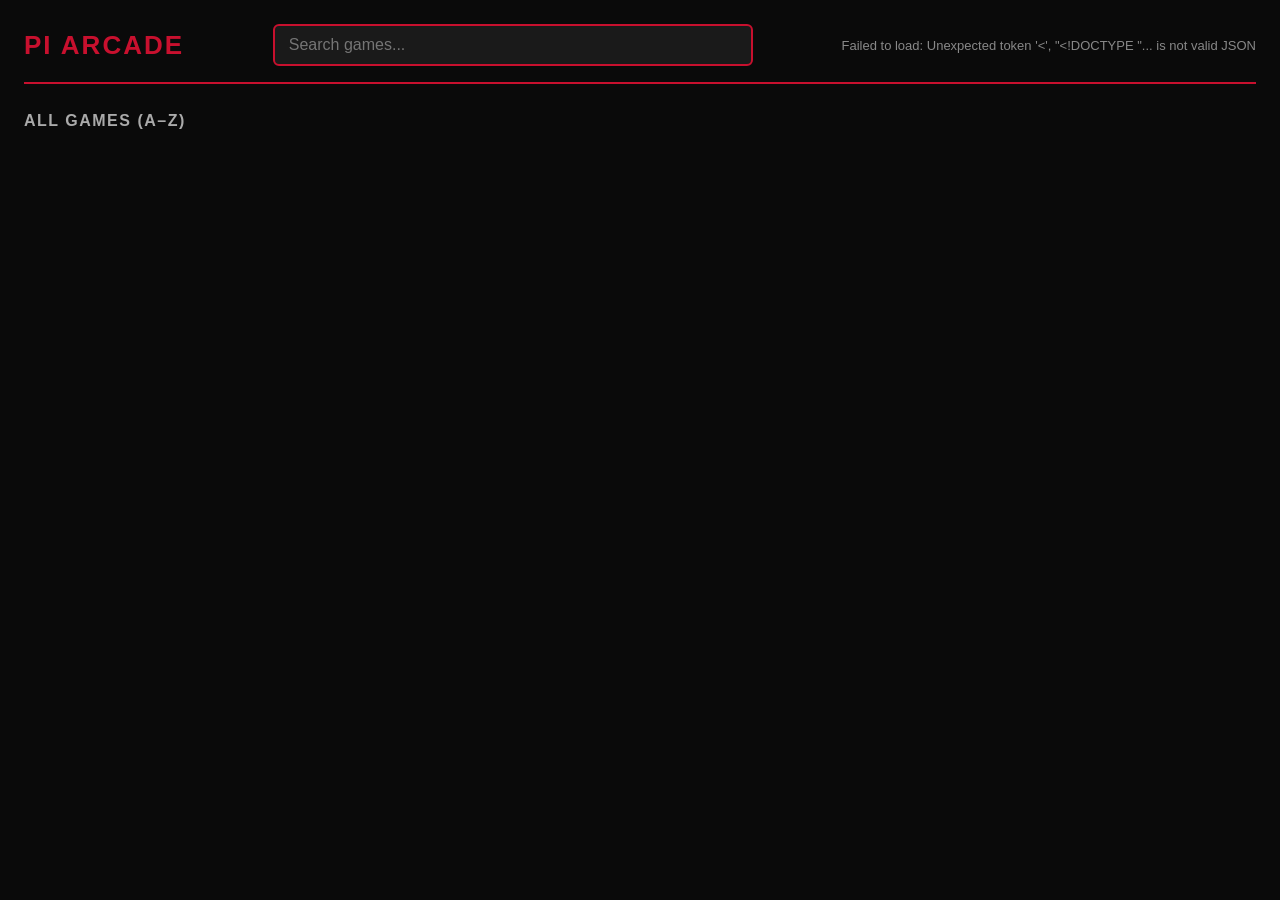
==== frontend/index.html @ c1851e15 "Initial commit: pi-arcade-kiosk extracted from Desktop NES emulator kiosk built earlier in 2026 — Fl" ====
<!DOCTYPE html>
<html lang="en">
<head>
  <meta charset="UTF-8">
  <meta name="viewport" content="width=device-width, initial-scale=1.0">
  <title>Pi Arcade</title>
  <link rel="stylesheet" href="style.css">
</head>
<body>
  <header>
    <h1>Pi Arcade</h1>
    <input type="search" id="search" placeholder="Search games..." autocomplete="off" autofocus>
    <div class="status" id="status">Loading...</div>
  </header>

  <main>
    <section id="top10-section" hidden>
      <h2>★ Top 10 Most Played</h2>
      <div id="top10" class="grid grid-top"></div>
    </section>

    <section>
      <h2 id="all-heading">All Games (A–Z)</h2>
      <div id="grid" class="grid"></div>
    </section>
  </main>

  <script src="app.js"></script>
</body>
</html>
---- frontend/style.css ----
* { box-sizing: border-box; margin: 0; padding: 0; }

body {
  background: #0a0a0a;
  color: #fff;
  font-family: -apple-system, "Segoe UI", Roboto, sans-serif;
  min-height: 100vh;
  padding: 24px;
}

header {
  display: grid;
  grid-template-columns: auto 1fr auto;
  align-items: center;
  gap: 24px;
  margin-bottom: 24px;
  padding-bottom: 16px;
  border-bottom: 2px solid #c8102e;
}

h1 {
  font-size: 26px;
  letter-spacing: 2px;
  color: #c8102e;
  text-transform: uppercase;
  white-space: nowrap;
}

#search {
  background: #1a1a1a;
  border: 2px solid #333;
  color: #fff;
  font-size: 16px;
  padding: 10px 14px;
  border-radius: 6px;
  width: 100%;
  max-width: 480px;
  justify-self: center;
  font-family: inherit;
}

#search:focus {
  outline: none;
  border-color: #c8102e;
}

.status {
  font-size: 13px;
  color: #888;
  text-align: right;
  white-space: nowrap;
}

h2 {
  font-size: 16px;
  text-transform: uppercase;
  letter-spacing: 1.5px;
  color: #aaa;
  margin: 28px 0 12px;
  font-weight: 600;
}

section:first-of-type h2 { margin-top: 0; }

.grid {
  display: grid;
  grid-template-columns: repeat(auto-fill, minmax(180px, 1fr));
  gap: 10px;
}

.grid-top {
  grid-template-columns: repeat(auto-fill, minmax(220px, 1fr));
}

.tile {
  position: relative;
  background: #1a1a1a;
  border: 2px solid #333;
  border-radius: 8px;
  padding: 18px 14px;
  cursor: pointer;
  transition: transform 0.12s ease, border-color 0.12s, background 0.12s;
  text-align: center;
  user-select: none;
  font-family: inherit;
  color: inherit;
  width: 100%;
  min-height: 70px;
  display: flex;
  align-items: center;
  justify-content: center;
}

.tile:hover, .tile:focus {
  transform: translateY(-2px);
  border-color: #c8102e;
  background: #222;
  outline: none;
}

.tile:active { transform: translateY(0); }

.tile.top {
  border-color: #c8102e;
  background: linear-gradient(135deg, #1a1a1a 0%, #2a1010 100%);
  min-height: 90px;
}

.tile-title {
  font-size: 14px;
  font-weight: 600;
  line-height: 1.3;
  word-break: break-word;
}

.tile.top .tile-title {
  font-size: 15px;
}

.tile-rank {
  position: absolute;
  top: 6px;
  left: 8px;
  font-size: 13px;
  font-weight: 800;
  color: #c8102e;
}

.tile-plays {
  position: absolute;
  top: 6px;
  right: 8px;
  font-size: 11px;
  color: #888;
  font-weight: 600;
}

.tile.top .tile-plays {
  color: #c8102e;
}

.empty {
  grid-column: 1 / -1;
  text-align: center;
  padding: 48px;
  color: #666;
  font-size: 14px;
}

@media (max-width: 600px) {
  header {
    grid-template-columns: 1fr;
    gap: 12px;
  }
  .status { text-align: left; }
}
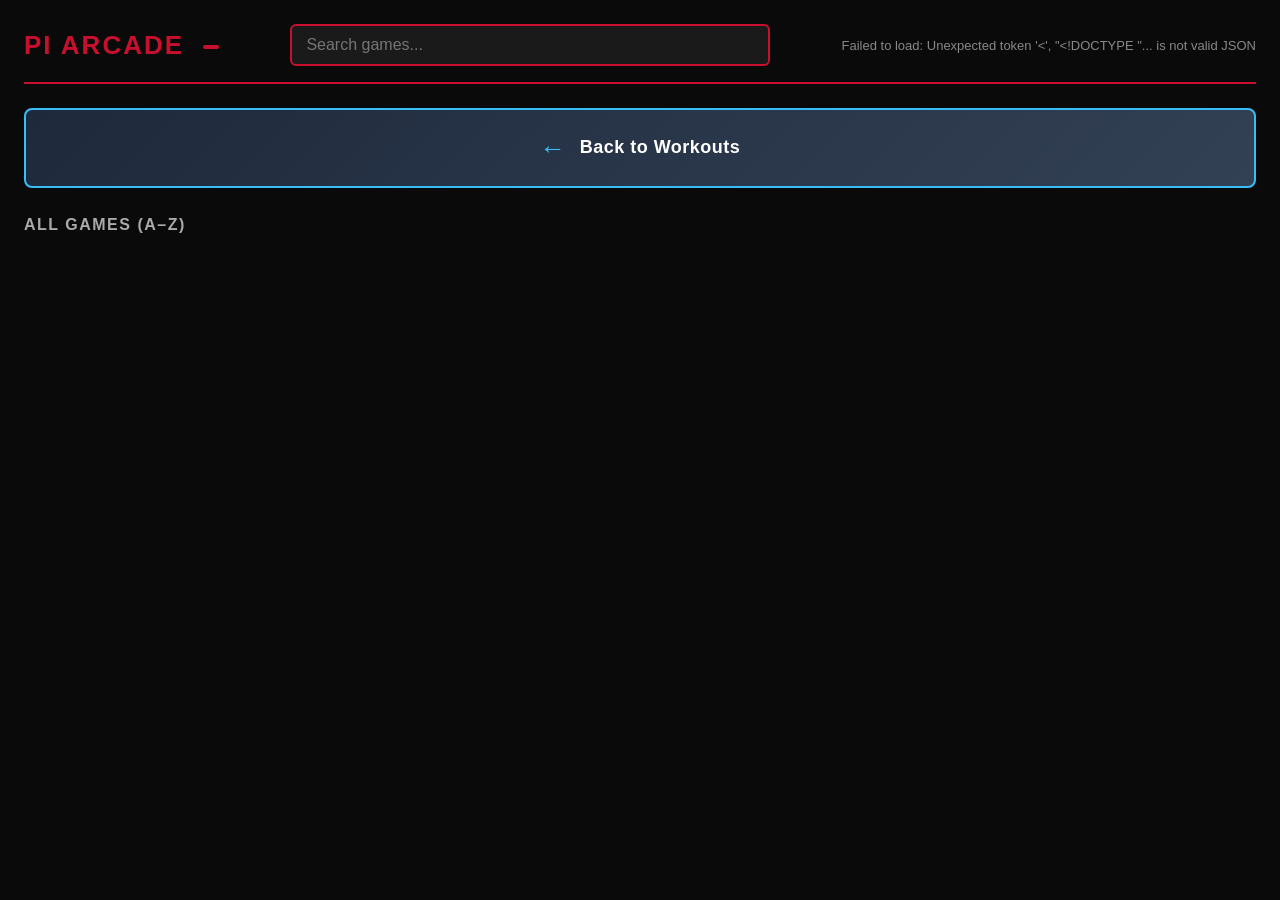
==== commit c3590a28: "feat: SNES support + system filter + back-to-workouts tile Integrating pi_arcade_kiosk into the BSA " ====
--- a/frontend/index.html
+++ b/frontend/index.html
@@ -8,14 +8,21 @@
 </head>
 <body>
   <header>
-    <h1>Pi Arcade</h1>
+    <h1>Pi Arcade <span id="system-pill" class="system-pill" hidden></span></h1>
     <input type="search" id="search" placeholder="Search games..." autocomplete="off" autofocus>
     <div class="status" id="status">Loading...</div>
   </header>
 
   <main>
+    <section id="exit-section">
+      <button id="exit-tile" class="tile exit-tile">
+        <span class="exit-arrow">←</span>
+        <span class="tile-title">Back to Workouts</span>
+      </button>
+    </section>
+
     <section id="top10-section" hidden>
-      <h2>★ Top 10 Most Played</h2>
+      <h2>★ Most Played</h2>
       <div id="top10" class="grid grid-top"></div>
     </section>
 
--- a/frontend/style.css
+++ b/frontend/style.css
@@ -154,3 +154,60 @@
   }
   .status { text-align: left; }
 }
+
+/* Back-to-Workouts tile — full-width banner above the game grids so a
+   user with a gamepad or touch can always get out of arcade mode
+   without admin help. */
+#exit-section {
+  margin-bottom: 20px;
+}
+
+.exit-tile {
+  width: 100%;
+  min-height: 80px;
+  background: linear-gradient(135deg, #1e293b 0%, #334155 100%);
+  border-color: #38bdf8;
+  display: flex;
+  gap: 14px;
+  font-size: 18px;
+}
+
+.exit-tile:hover, .exit-tile:focus {
+  border-color: #0ea5e9;
+  background: linear-gradient(135deg, #1e3a5f 0%, #1e4773 100%);
+}
+
+.exit-arrow {
+  font-size: 26px;
+  font-weight: 800;
+  color: #38bdf8;
+}
+
+.exit-tile .tile-title {
+  font-size: 18px;
+  font-weight: 700;
+  letter-spacing: 0.5px;
+}
+
+/* System pill in the H1 — visual cue for which library is currently
+   loaded. SNES gets a purple tint, NES stays red to match Nintendo's
+   classic palette. */
+.system-pill {
+  display: inline-block;
+  margin-left: 10px;
+  padding: 2px 8px;
+  font-size: 14px;
+  letter-spacing: 1px;
+  vertical-align: middle;
+  border-radius: 4px;
+  background: #c8102e;
+  color: #fff;
+}
+
+body.system-snes .system-pill { background: #6d28d9; }
+body.system-snes h1, body.system-snes header { border-color: #6d28d9; }
+body.system-snes #search:focus { border-color: #6d28d9; }
+body.system-snes .tile:hover, body.system-snes .tile:focus { border-color: #6d28d9; }
+body.system-snes .tile.top { border-color: #6d28d9; background: linear-gradient(135deg, #1a1a1a 0%, #261a3a 100%); }
+body.system-snes .tile.top .tile-plays { color: #a78bfa; }
+body.system-snes .tile-rank { color: #a78bfa; }
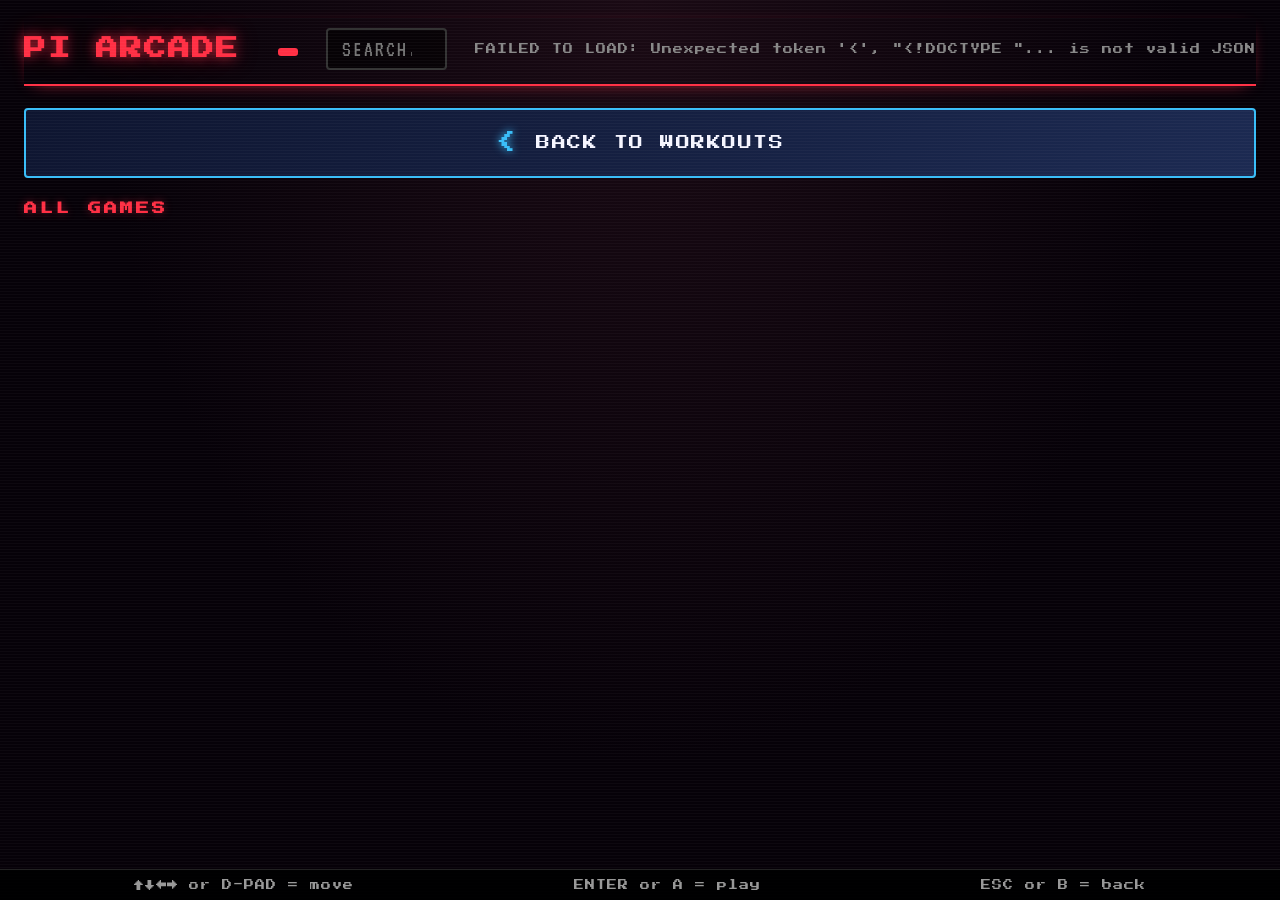
==== commit 3e47f08a: "feat(ui): old-school arcade picker + D-pad/keyboard navigation Glen wants the gym TV to feel like an" ====
--- a/frontend/index.html
+++ b/frontend/index.html
@@ -4,34 +4,44 @@
   <meta charset="UTF-8">
   <meta name="viewport" content="width=device-width, initial-scale=1.0">
   <title>Pi Arcade</title>
+  <link rel="preconnect" href="https://fonts.googleapis.com">
+  <link rel="preconnect" href="https://fonts.gstatic.com" crossorigin>
+  <link href="https://fonts.googleapis.com/css2?family=Press+Start+2P&family=VT323&display=swap" rel="stylesheet">
   <link rel="stylesheet" href="style.css">
 </head>
 <body>
+  <div class="scanlines"></div>
   <header>
-    <h1>Pi Arcade <span id="system-pill" class="system-pill" hidden></span></h1>
-    <input type="search" id="search" placeholder="Search games..." autocomplete="off" autofocus>
-    <div class="status" id="status">Loading...</div>
+    <h1>PI ARCADE <span id="system-pill" class="system-pill" hidden></span></h1>
+    <input type="search" id="search" placeholder="SEARCH..." autocomplete="off">
+    <div class="status" id="status">LOADING...</div>
   </header>
 
   <main>
     <section id="exit-section">
-      <button id="exit-tile" class="tile exit-tile">
-        <span class="exit-arrow">←</span>
-        <span class="tile-title">Back to Workouts</span>
+      <button id="exit-tile" class="tile exit-tile" data-nav="0">
+        <span class="exit-arrow">&lt;</span>
+        <span class="tile-title">BACK TO WORKOUTS</span>
       </button>
     </section>
 
     <section id="top10-section" hidden>
-      <h2>★ Most Played</h2>
+      <h2>&#9733; MOST PLAYED</h2>
       <div id="top10" class="grid grid-top"></div>
     </section>
 
     <section>
-      <h2 id="all-heading">All Games (A–Z)</h2>
+      <h2 id="all-heading">ALL GAMES</h2>
       <div id="grid" class="grid"></div>
     </section>
   </main>
 
+  <div class="hint">
+    <span>&#8593;&#8595;&#8592;&#8594; or D-PAD = move</span>
+    <span>ENTER or A = play</span>
+    <span>ESC or B = back</span>
+  </div>
+
   <script src="app.js"></script>
 </body>
 </html>
--- a/frontend/style.css
+++ b/frontend/style.css
@@ -1,213 +1,249 @@
+/* Pi Arcade — old-school cabinet styling.
+   "Press Start 2P" for tile titles + headers. VT323 for body chrome.
+   Sized for TV viewing (4-6 ft); tiles big enough that a casual
+   glance picks out the game. CRT-flicker scanline overlay sells the
+   arcade vibe without hurting readability. */
+
 * { box-sizing: border-box; margin: 0; padding: 0; }
 
+:root {
+  --accent: #ff2f44;
+  --accent-glow: 0 0 12px rgba(255, 47, 68, 0.65), 0 0 24px rgba(255, 47, 68, 0.35);
+  --focus-glow: 0 0 0 3px var(--accent), 0 0 18px rgba(255, 47, 68, 0.9), 0 0 36px rgba(255, 47, 68, 0.5);
+}
+
+body.system-snes {
+  --accent: #b88dff;
+  --accent-glow: 0 0 12px rgba(184, 141, 255, 0.65), 0 0 24px rgba(184, 141, 255, 0.35);
+  --focus-glow: 0 0 0 3px var(--accent), 0 0 18px rgba(184, 141, 255, 0.9), 0 0 36px rgba(184, 141, 255, 0.5);
+}
+
 body {
-  background: #0a0a0a;
-  color: #fff;
-  font-family: -apple-system, "Segoe UI", Roboto, sans-serif;
+  background:
+    radial-gradient(ellipse at top, #1a0a14 0%, #060108 60%) fixed,
+    #000;
+  color: #f5f5ff;
+  font-family: 'VT323', 'Courier New', monospace;
   min-height: 100vh;
-  padding: 24px;
+  padding: 18px 24px 80px;
+  font-size: 20px;
+  letter-spacing: 0.5px;
+  overflow-x: hidden;
+}
+
+/* Faint horizontal scanlines for CRT feel. Pointer-events none so it
+   never blocks clicks. */
+.scanlines {
+  position: fixed;
+  inset: 0;
+  pointer-events: none;
+  background: repeating-linear-gradient(
+    to bottom,
+    rgba(255, 255, 255, 0.03) 0,
+    rgba(255, 255, 255, 0.03) 1px,
+    transparent 1px,
+    transparent 3px
+  );
+  z-index: 5;
 }
 
 header {
   display: grid;
   grid-template-columns: auto 1fr auto;
   align-items: center;
-  gap: 24px;
-  margin-bottom: 24px;
-  padding-bottom: 16px;
-  border-bottom: 2px solid #c8102e;
+  gap: 28px;
+  margin-bottom: 22px;
+  padding: 10px 0 14px;
+  border-bottom: 2px solid var(--accent);
+  box-shadow: 0 4px 18px -10px var(--accent);
 }
 
 h1 {
-  font-size: 26px;
+  font-family: 'Press Start 2P', monospace;
+  font-size: 22px;
+  color: var(--accent);
+  text-shadow: var(--accent-glow);
   letter-spacing: 2px;
-  color: #c8102e;
-  text-transform: uppercase;
   white-space: nowrap;
 }
 
 #search {
-  background: #1a1a1a;
+  background: rgba(0, 0, 0, 0.6);
   border: 2px solid #333;
-  color: #fff;
-  font-size: 16px;
-  padding: 10px 14px;
-  border-radius: 6px;
+  color: #f5f5ff;
+  font-family: 'VT323', monospace;
+  font-size: 22px;
+  padding: 8px 14px;
+  border-radius: 4px;
   width: 100%;
-  max-width: 480px;
+  max-width: 420px;
   justify-self: center;
-  font-family: inherit;
-}
-
+  letter-spacing: 2px;
+}
 #search:focus {
   outline: none;
-  border-color: #c8102e;
+  border-color: var(--accent);
+  box-shadow: var(--accent-glow);
 }
 
 .status {
-  font-size: 13px;
+  font-family: 'Press Start 2P', monospace;
+  font-size: 10px;
   color: #888;
   text-align: right;
-  white-space: nowrap;
+  letter-spacing: 1px;
 }
 
 h2 {
-  font-size: 16px;
+  font-family: 'Press Start 2P', monospace;
+  font-size: 13px;
+  color: var(--accent);
+  text-shadow: 0 0 8px rgba(255, 47, 68, 0.4);
   text-transform: uppercase;
-  letter-spacing: 1.5px;
-  color: #aaa;
-  margin: 28px 0 12px;
-  font-weight: 600;
-}
-
+  letter-spacing: 3px;
+  margin: 24px 0 14px;
+}
+body.system-snes h2 { text-shadow: 0 0 8px rgba(184, 141, 255, 0.4); }
 section:first-of-type h2 { margin-top: 0; }
 
 .grid {
   display: grid;
   grid-template-columns: repeat(auto-fill, minmax(180px, 1fr));
-  gap: 10px;
-}
-
+  gap: 12px;
+}
 .grid-top {
-  grid-template-columns: repeat(auto-fill, minmax(220px, 1fr));
+  grid-template-columns: repeat(auto-fill, minmax(210px, 1fr));
 }
 
 .tile {
   position: relative;
-  background: #1a1a1a;
-  border: 2px solid #333;
-  border-radius: 8px;
-  padding: 18px 14px;
+  background: linear-gradient(180deg, #14141c 0%, #08080c 100%);
+  border: 2px solid #2a2a36;
+  border-radius: 4px;
+  padding: 22px 14px;
   cursor: pointer;
-  transition: transform 0.12s ease, border-color 0.12s, background 0.12s;
+  transition: transform 0.12s, border-color 0.12s, box-shadow 0.12s;
   text-align: center;
   user-select: none;
   font-family: inherit;
   color: inherit;
   width: 100%;
-  min-height: 70px;
+  min-height: 96px;
   display: flex;
   align-items: center;
   justify-content: center;
 }
-
-.tile:hover, .tile:focus {
-  transform: translateY(-2px);
-  border-color: #c8102e;
-  background: #222;
-  outline: none;
-}
-
-.tile:active { transform: translateY(0); }
-
-.tile.top {
-  border-color: #c8102e;
-  background: linear-gradient(135deg, #1a1a1a 0%, #2a1010 100%);
-  min-height: 90px;
-}
+.tile:hover {
+  border-color: var(--accent);
+  background: linear-gradient(180deg, #1f1320 0%, #0e0810 100%);
+}
+.tile.focused {
+  border-color: var(--accent);
+  box-shadow: var(--focus-glow);
+  transform: scale(1.04);
+  background: linear-gradient(180deg, #2a1220 0%, #150816 100%);
+  z-index: 2;
+}
+.tile.top { min-height: 110px; border-color: rgba(255, 47, 68, 0.4); }
+body.system-snes .tile.top { border-color: rgba(184, 141, 255, 0.4); }
 
 .tile-title {
-  font-size: 14px;
-  font-weight: 600;
-  line-height: 1.3;
+  font-family: 'Press Start 2P', monospace;
+  font-size: 11px;
+  line-height: 1.5;
   word-break: break-word;
-}
-
-.tile.top .tile-title {
-  font-size: 15px;
-}
+  letter-spacing: 0.5px;
+}
+.tile.top .tile-title { font-size: 12px; }
 
 .tile-rank {
   position: absolute;
   top: 6px;
-  left: 8px;
-  font-size: 13px;
-  font-weight: 800;
-  color: #c8102e;
+  left: 10px;
+  font-family: 'VT323', monospace;
+  font-size: 22px;
+  font-weight: 700;
+  color: var(--accent);
+  text-shadow: 0 0 6px var(--accent);
 }
 
 .tile-plays {
   position: absolute;
-  top: 6px;
-  right: 8px;
-  font-size: 11px;
+  top: 8px;
+  right: 10px;
+  font-family: 'VT323', monospace;
+  font-size: 16px;
   color: #888;
-  font-weight: 600;
-}
-
-.tile.top .tile-plays {
-  color: #c8102e;
-}
+}
+.tile.top .tile-plays { color: var(--accent); }
 
 .empty {
   grid-column: 1 / -1;
   text-align: center;
   padding: 48px;
-  color: #666;
-  font-size: 14px;
-}
-
-@media (max-width: 600px) {
-  header {
-    grid-template-columns: 1fr;
-    gap: 12px;
-  }
-  .status { text-align: left; }
-}
-
-/* Back-to-Workouts tile — full-width banner above the game grids so a
-   user with a gamepad or touch can always get out of arcade mode
-   without admin help. */
-#exit-section {
-  margin-bottom: 20px;
-}
-
+  color: #555;
+  font-family: 'Press Start 2P', monospace;
+  font-size: 12px;
+}
+
+#exit-section { margin-bottom: 22px; }
 .exit-tile {
   width: 100%;
-  min-height: 80px;
-  background: linear-gradient(135deg, #1e293b 0%, #334155 100%);
+  min-height: 70px;
+  background: linear-gradient(135deg, #0e1530 0%, #1c2a52 100%);
   border-color: #38bdf8;
   display: flex;
-  gap: 14px;
-  font-size: 18px;
-}
-
-.exit-tile:hover, .exit-tile:focus {
+  gap: 18px;
+  padding: 16px;
+}
+.exit-tile:hover, .exit-tile.focused {
   border-color: #0ea5e9;
-  background: linear-gradient(135deg, #1e3a5f 0%, #1e4773 100%);
-}
-
+  box-shadow: 0 0 0 3px #0ea5e9, 0 0 18px rgba(14, 165, 233, 0.7), 0 0 36px rgba(14, 165, 233, 0.4);
+  transform: scale(1.02);
+}
 .exit-arrow {
-  font-size: 26px;
-  font-weight: 800;
+  font-family: 'Press Start 2P', monospace;
+  font-size: 22px;
   color: #38bdf8;
-}
-
+  text-shadow: 0 0 8px #38bdf8;
+}
 .exit-tile .tile-title {
-  font-size: 18px;
-  font-weight: 700;
-  letter-spacing: 0.5px;
-}
-
-/* System pill in the H1 — visual cue for which library is currently
-   loaded. SNES gets a purple tint, NES stays red to match Nintendo's
-   classic palette. */
+  font-family: 'Press Start 2P', monospace;
+  font-size: 14px;
+  letter-spacing: 1.5px;
+}
+
 .system-pill {
   display: inline-block;
-  margin-left: 10px;
-  padding: 2px 8px;
-  font-size: 14px;
+  margin-left: 14px;
+  padding: 4px 10px;
+  font-family: 'Press Start 2P', monospace;
+  font-size: 12px;
+  vertical-align: middle;
+  border-radius: 3px;
+  background: var(--accent);
+  color: #000;
+  text-shadow: none;
   letter-spacing: 1px;
-  vertical-align: middle;
-  border-radius: 4px;
-  background: #c8102e;
-  color: #fff;
-}
-
-body.system-snes .system-pill { background: #6d28d9; }
-body.system-snes h1, body.system-snes header { border-color: #6d28d9; }
-body.system-snes #search:focus { border-color: #6d28d9; }
-body.system-snes .tile:hover, body.system-snes .tile:focus { border-color: #6d28d9; }
-body.system-snes .tile.top { border-color: #6d28d9; background: linear-gradient(135deg, #1a1a1a 0%, #261a3a 100%); }
-body.system-snes .tile.top .tile-plays { color: #a78bfa; }
-body.system-snes .tile-rank { color: #a78bfa; }
+}
+
+.hint {
+  position: fixed;
+  bottom: 0; left: 0; right: 0;
+  background: rgba(0, 0, 0, 0.85);
+  border-top: 1px solid #222;
+  padding: 10px 24px;
+  font-family: 'Press Start 2P', monospace;
+  font-size: 10px;
+  color: #999;
+  letter-spacing: 1px;
+  display: flex;
+  justify-content: space-around;
+  z-index: 6;
+}
+
+@media (max-width: 700px) {
+  header { grid-template-columns: 1fr; gap: 12px; }
+  .status { text-align: left; }
+  .hint { font-size: 8px; padding: 8px 12px; gap: 8px; }
+}
